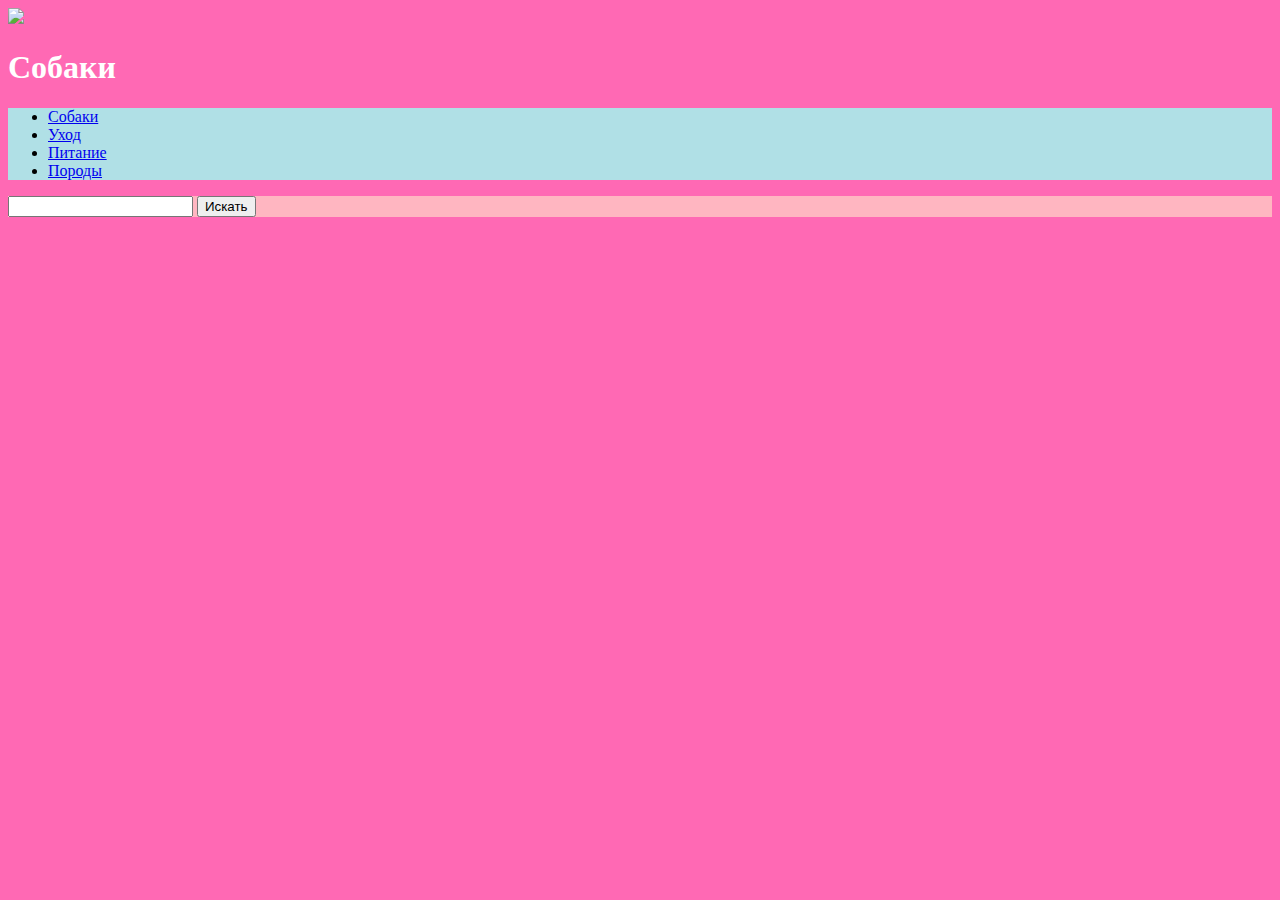
==== index.html @ 46a49de2 "first commit" ====
<!doctype html>
<html>
    <head>
        <meta charset="utf-8">
        <title>Собакиhtml</title>
        <link href="style.css" rel="stylesheet">
    </head>
    <body>
        <header>
            <img src="https://i.pinimg.com/236x/47/cc/1c/47cc1c12ac8b3ad5c2ebae606c266aa1.jpg?nii=t">
            <h1>Собаки</h1>
        </header>
        <div> <id="flex">
            <nav>
                <ul>
                    <li><a href="index.html">Собаки</a></li>
                    <li><a href="uhod.html">Уход</a></li>
                    <li><a href="pitanie.html">Питание</a></li>
                    <li><a href="porodi.html">Породы</a></li>

                </ul>
            </nav>
            <main>
                <p></p>
                <form action="https://www.google.com/search" method="get">
                    <input type="text" name="q">
                    <input type="submit" value="Искать">
                </form>
            </main>
        </div>
    </body>
</html>
---- style.css ----
body {
    background-color: #ff69B4;
}
#flex {
    display: flex;
    flex-direction: row;
}

nav {
    background-color: #B0E0E6;
}
main {
    background-color: #FFB6C1;
}
h1 {
    color: white;
}
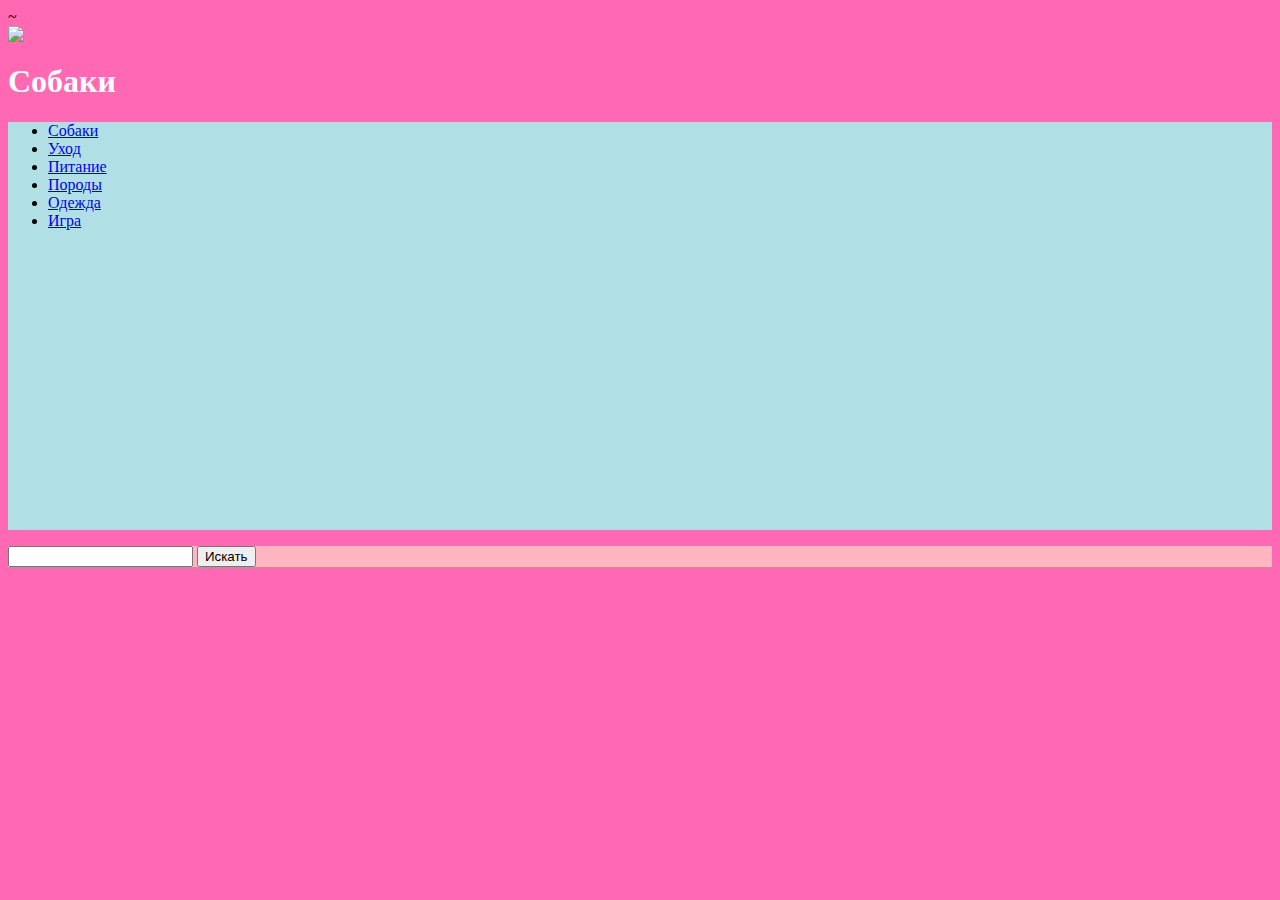
==== commit f2889f5d: "nw" ====
--- a/index.html
+++ b/index.html
@@ -1,4 +1,4 @@
-<!doctype html>
+~<!doctype html>
 <html>
     <head>
         <meta charset="utf-8">
@@ -17,7 +17,10 @@
                     <li><a href="uhod.html">Уход</a></li>
                     <li><a href="pitanie.html">Питание</a></li>
                     <li><a href="porodi.html">Породы</a></li>
-
+                    <li><a href="odejda.html">Одежда</a></li>
+                    <li><a href="eight.html">Игра</a></li>
+                    <canvas width=300 height=300 id="canvas"></canvas>
+        <script src="main.js" type="module"></script>
                 </ul>
             </nav>
             <main>
